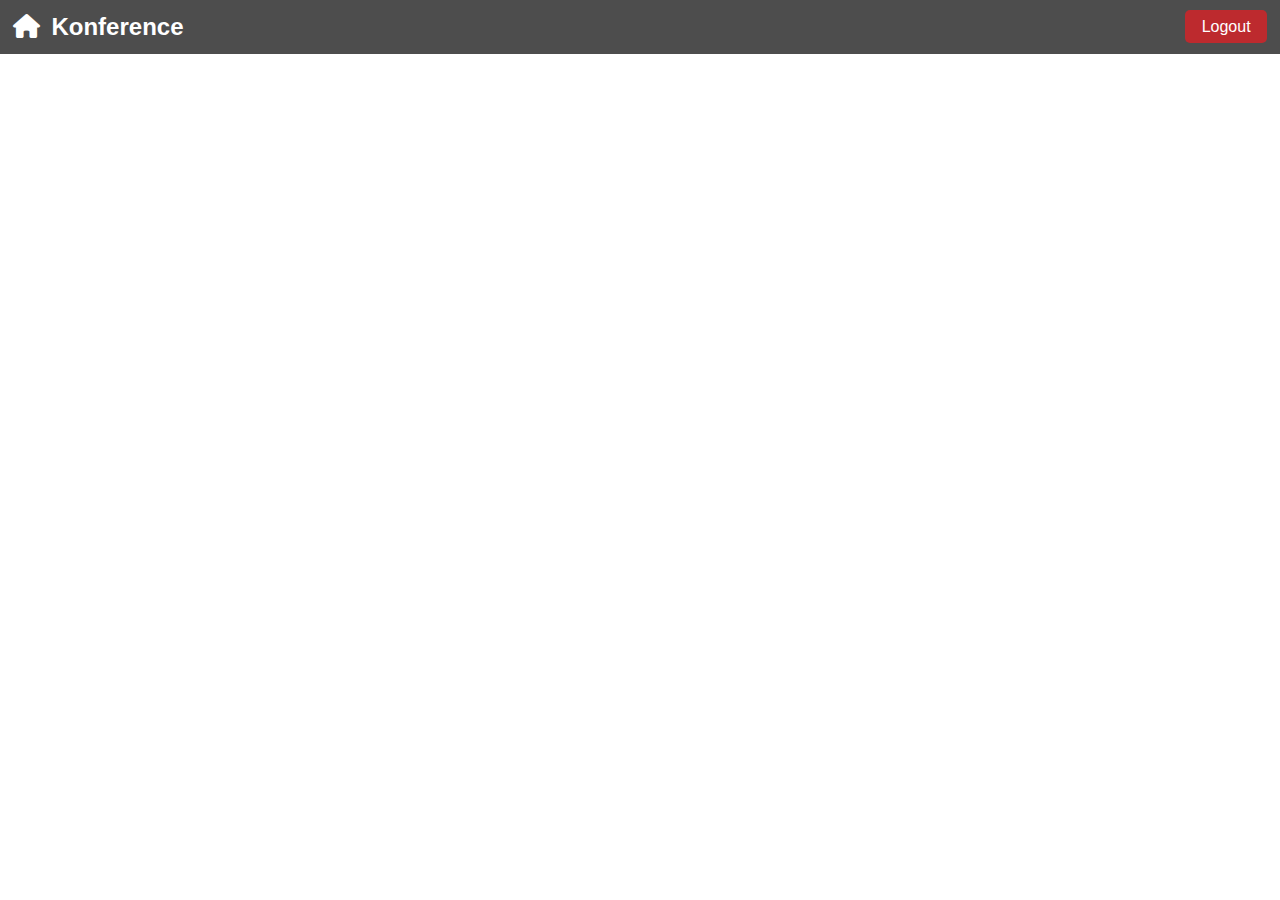
==== admin_page.html @ 2be1ffea "feat: finished admin page" ====
<!DOCTYPE html>
<html lang="cs">
<head>
    <meta charset="UTF-8">
    <meta name="viewport" content="width=device-width, initial-scale=1.0">
    <title>Seznam Uživatelů</title>
    <link rel="stylesheet" href="style.css">
    <link rel="stylesheet" href="https://cdnjs.cloudflare.com/ajax/libs/font-awesome/6.0.0-beta3/css/all.min.css">
</head>
<body>

    <div class="header-container">
        <h2 style="float: left;">
            <a href="index.html" style="text-decoration: none; color: inherit;">
                <i class="fas fa-home" style="margin-right: 5px;"></i>
                Konference
            </a>
        </h2>
        <div style="float: right;">
            <a href="logout.php" id="loginLogoutButton" class="login-button">Logout</a>
        </div>
    </div>
    
    <div class="body">
        <table>
            <tbody id="userTable">
            </tbody>
        </table>
    </div>
    

    <script>
        let currentUser = null;
        // Check logged in user
        fetch('check_session.php')
            .then(response => response.json())
            .then(data => {
                currentUser = data.username;
            })
            .catch(error => console.error('Error loading data:', error));
        // Load users from the server
        fetch('get_users.php')
            .then(response => response.json())
            .then(data => {
                var count = 1;
                const tableBody = document.getElementById('userTable');
        
                // Main div
                const mainContainer = document.createElement('div');
                mainContainer.style.display = 'flex';
                mainContainer.style.justifyContent = 'space-between';
                mainContainer.style.gap = '20px';
        
                // Main left and right columns
                const leftColumn = document.createElement('div');
                leftColumn.style.flex = '1';
        
                const rightColumn = document.createElement('div');
                rightColumn.style.flex = '1';
        
                // Iterate over users
                data.forEach(user => {
                    const containerDiv = document.createElement('div');
                    containerDiv.className = "user";
                    containerDiv.style.position = 'relative';
        
                    // First row with user name and surname
                    const nameRow = document.createElement('p');
                    nameRow.textContent = `${user.name} ${user.lastname}`;
                    nameRow.style.fontWeight = 'bold';
                    nameRow.style.marginBottom = '5px';
        
                    // Second row with user role and username
                    const roleRow = document.createElement('div');
                    roleRow.style.display = 'flex';
                    roleRow.style.alignItems = 'center';
        
                    const username = document.createElement('span');
                    username.textContent = user.username;
                    username.style.marginRight = '10px';
        
                    const roleLabel = document.createElement('label');
                    roleLabel.textContent = 'Admin';
                    roleLabel.style.marginRight = '5px';
        
                    const roleCheckbox = document.createElement('input');
                    roleCheckbox.type = 'checkbox';
                    roleCheckbox.checked = (user.role === 'admin');
                    if (currentUser === user.username) {
                        roleCheckbox.disabled = true;
                    }
                    else {
                        roleCheckbox.addEventListener('change', () => {
                            // Send request to update role
                            updateRole(user.user_id, roleCheckbox.checked ? 'admin' : 'registered');
                        });
                    }

                    // Add delete icon
                    const deleteIcon = document.createElement('i');
                    deleteIcon.className = 'fas fa-trash'; // Icon of trash
                    deleteIcon.style.color = currentUser === user.username ? 'gray' : 'red';
                    deleteIcon.style.cursor = currentUser === user.username ? 'not-allowed' : 'pointer';
                    deleteIcon.style.position = 'absolute';
                    deleteIcon.style.top = '50%';
                    deleteIcon.style.right = '10px';
                    deleteIcon.style.transform = 'translateY(-50%)';
                    deleteIcon.style.fontSize = '24px';
                    if (currentUser !== user.username) {
                        deleteIcon.addEventListener('click', () => {
                            // Display confirmation dialog
                            const confirmation = confirm(`Are you sure to delete: '${user.username}'?`);
                            if (confirmation) {
                                deleteUser(user.user_id);
                            }
                        });
                    }
        
                    // Add elements to the container
                    roleRow.appendChild(username);
                    roleRow.appendChild(roleLabel);
                    roleRow.appendChild(roleCheckbox);
        
                    // Add rows to the container
                    containerDiv.appendChild(nameRow);
                    containerDiv.appendChild(roleRow);
                    containerDiv.appendChild(deleteIcon);
        
                    // Add to left or right column
                    if (count % 2 !== 0) {
                        leftColumn.appendChild(containerDiv);
                    } else {
                        rightColumn.appendChild(containerDiv);
                    }
        
                    count++;
                });
        
                mainContainer.appendChild(leftColumn);
                mainContainer.appendChild(rightColumn);
                tableBody.appendChild(mainContainer);
        
            })
            .catch(error => console.error('Error loading data:', error));

        // Function to update user role
        function updateRole(userId, newRole) {
            fetch('update_role.php', {
                method: 'POST',
                headers: {
                    'Content-Type': 'application/json'
                },
                body: JSON.stringify({ user_id: userId, role: newRole })
            })
            .then(response => response.json())
            .then(data => {
                if (data.success) {
                    console.log(`Role of user with ID ${userId} was succesfully changet to ${newRole}.`);
                } else {
                    console.error('Error with changing role:', data.error);
                }
            })
            .catch(error => console.error('Error sending data:', error));
        }

        // Function to delete user
        function deleteUser(userId) {
            fetch('delete_user.php', {
                method: 'POST',
                headers: {
                    'Content-Type': 'application/json'
                },
                body: JSON.stringify({ user_id: userId })
            })
            .then(response => response.json())
            .then(data => {
                if (data.success) {
                    console.log(`User with ID ${userId} was succesfully deleted.`);
                    location.reload(); // Reload the page
                } else {
                    alert(data.error);
                    console.error('Error deleting users:', data.error);
                }
            })
            .catch(error => console.error('Error sending data:', error));
        }
    </script>
</body>
</html>
---- style.css ----
body 
{ 
    font-family: Arial, sans-serif; 
    margin: 0;
}
.body
{
    max-width: 70%;
    margin: auto;
    box-sizing: border-box;

}
table 
{ 
    width: 100%; border-collapse: collapse; 
}
th
{ 
    padding: 1vw;
    text-align: left; 
}
td
{
    padding: 0.2vw;
    text-align: left; 
}
th 
{ 
    background-color: #f2f2f2; 
}
h2
{
    padding: 1vw;
    margin: 0;
    /*margin-bottom: 2vw;*/
    color: white;
    font-family: 'Lucida Sans', 'Lucida Sans Regular', 'Lucida Grande', 'Lucida Sans Unicode', Geneva, Verdana, sans-serif;
}

h2 a
{
    text-decoration: none;
    color: inherit;
}

.header-container {
    display: flex;
    justify-content: space-between; 
    align-items: center;
    overflow: auto;
    background-color: #4d4d4d;
    margin-bottom: 2vw;
}
.login-button {
    float: right;
    padding: 0.6vw 1.3vw; 
    background-color: #BD2A2E; 
    color: white; 
    border: none; 
    border-radius: 5px; 
    cursor: pointer; 
    text-decoration: none; 
    font-size: 16px; 
    margin-right: 1vw;
}
.login-button:hover {
    background-color: #92292d;
}

.conference
{
    width: 80%;
    margin-bottom: 0.5%;
    margin-top: 0.5%;
    background-color: #DEDEDE;
    border-radius: 15px;
    padding: 0.5vw;
}

.user {
    display: flex;
    flex-direction: column;
    margin-bottom: 10px;
    padding: 5px 10px 20px 10px;
    background-color: #DEDEDE;
    border-radius: 15px;
}


.fixed-button {
    position: fixed; /* Fixní pozice */
    bottom: 2vw; /* Vzdálenost od spodní části */
    right: 2vw; /* Vzdálenost od pravé části */
    width: 4vw; /* Šířka tlačítka */
    height: 4vw; /* Výška tlačítka */
    background-color: #007BFF; /* Barva pozadí */
    color: white; /* Barva ikony */
    border: none; /* Bez rámečku */
    border-radius: 50%; /* Kulaté tlačítko */
    box-shadow: 0 2px 10px rgba(0, 0, 0, 0.3); /* Stín */
    cursor: pointer; /* Změna kurzoru na ruku */
    display: flex; /* Flexbox pro vycentrování ikony */
    justify-content: center; /* Horizontální zarovnání */
    align-items: center; /* Vertikální zarovnání */
    font-size: 2vw; /* Velikost ikony */
    transition: background-color 0.3s; /* Efekt přechodu při hoveru */
    text-decoration: none; /* Zrušení podtržení odkazu */
}

/* Efekt pro hover */
.fixed-button:hover {
    background-color: #0056b3; /* Tmavší modrá při hoveru */
}
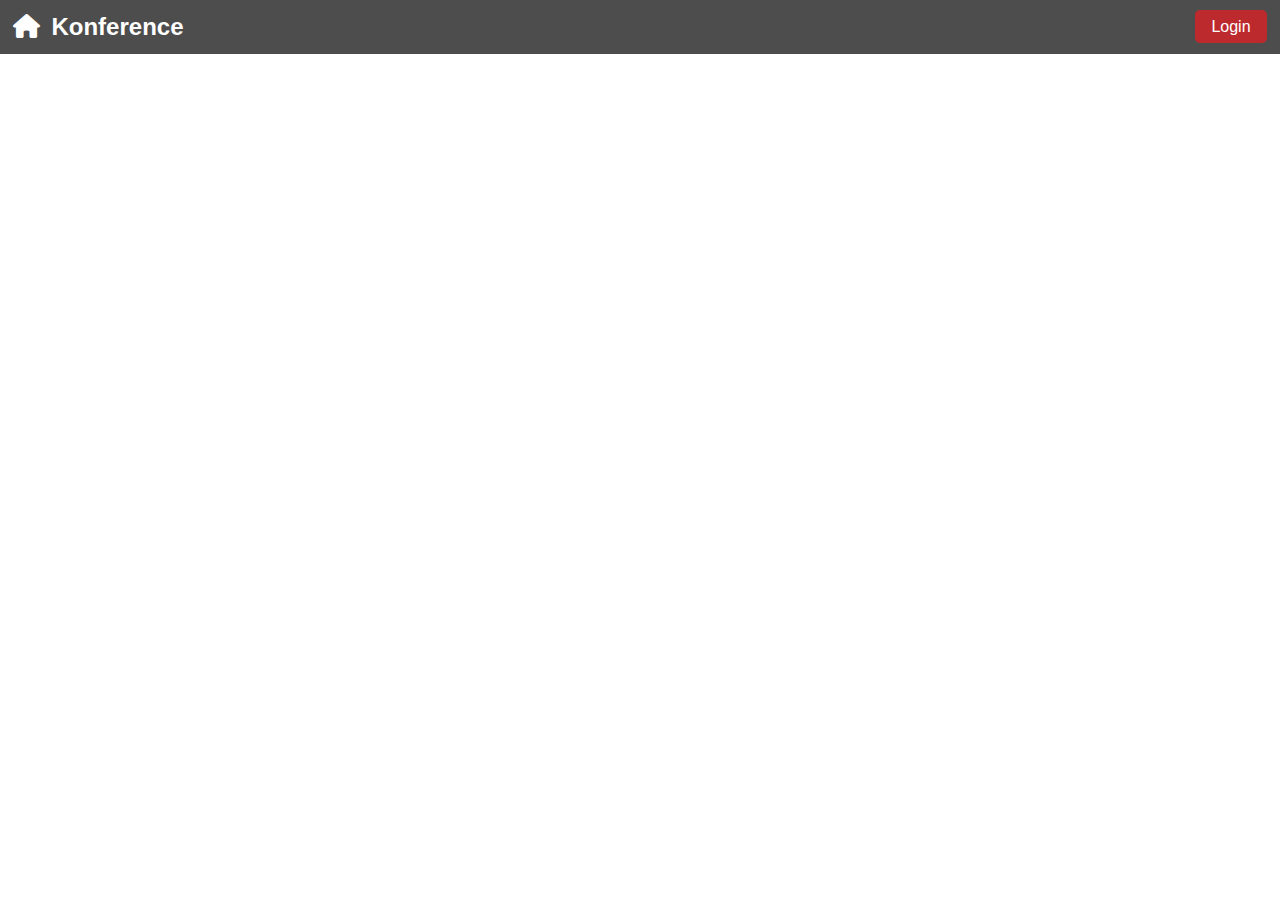
==== commit 7087a30c: "fix: add redirect to index if you are not supposed to be on that page" ====
--- a/admin_page.html
+++ b/admin_page.html
@@ -6,6 +6,22 @@
     <title>Seznam Uživatelů</title>
     <link rel="stylesheet" href="style.css">
     <link rel="stylesheet" href="https://cdnjs.cloudflare.com/ajax/libs/font-awesome/6.0.0-beta3/css/all.min.css">
+    <script>
+        // Check if the user is logged in and has the admin role
+        fetch('check_session.php')
+            .then(response => response.json())
+            .then(data => {
+                if (!data.isLoggedIn || data.role !== 'admin') {
+                    // Redirect to the main page if not an admin
+                    window.location.href = 'index.html';
+                }
+            })
+            .catch(error => {
+                console.error('Error checking session:', error);
+                // Redirect to the main page in case of an error
+                window.location.href = 'index.html';
+            });
+    </script>
 </head>
 <body>
 
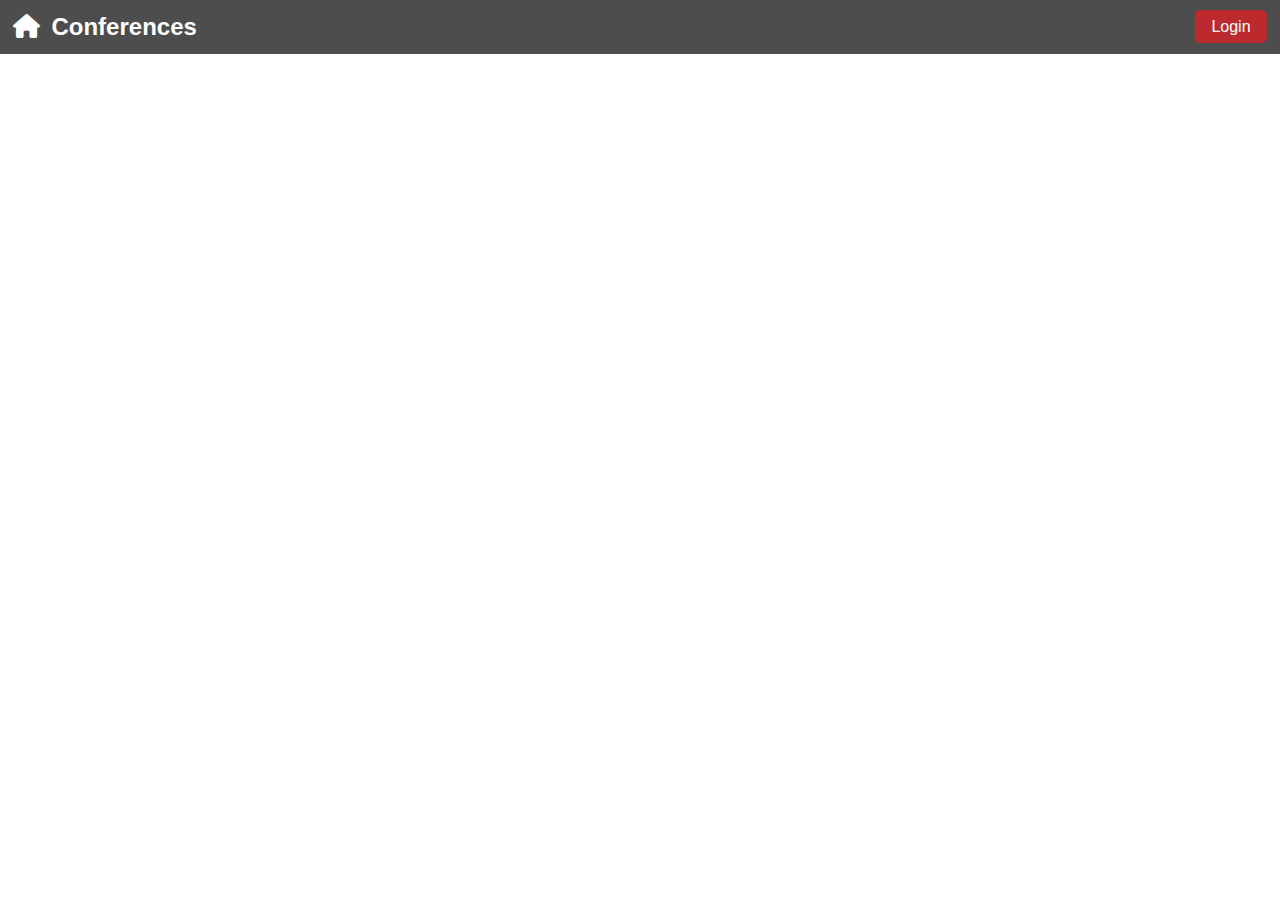
==== commit a13ef487: "fix: titles" ====
--- a/admin_page.html
+++ b/admin_page.html
@@ -3,7 +3,7 @@
 <head>
     <meta charset="UTF-8">
     <meta name="viewport" content="width=device-width, initial-scale=1.0">
-    <title>Seznam Uživatelů</title>
+    <title>Admin page</title>
     <link rel="stylesheet" href="style.css">
     <link rel="stylesheet" href="https://cdnjs.cloudflare.com/ajax/libs/font-awesome/6.0.0-beta3/css/all.min.css">
     <script>
@@ -29,7 +29,7 @@
         <h2 style="float: left;">
             <a href="index.html" style="text-decoration: none; color: inherit;">
                 <i class="fas fa-home" style="margin-right: 5px;"></i>
-                Konference
+                Admin page
             </a>
         </h2>
         <div style="float: right;">
--- a/style.css
+++ b/style.css
@@ -67,7 +67,7 @@
     background-color: #92292d;
 }
 
-.conference
+.conference, .presentation
 {
     width: 80%;
     margin-bottom: 0.5%;
@@ -88,26 +88,97 @@
 
 
 .fixed-button {
-    position: fixed; /* Fixní pozice */
-    bottom: 2vw; /* Vzdálenost od spodní části */
-    right: 2vw; /* Vzdálenost od pravé části */
-    width: 4vw; /* Šířka tlačítka */
-    height: 4vw; /* Výška tlačítka */
-    background-color: #007BFF; /* Barva pozadí */
-    color: white; /* Barva ikony */
-    border: none; /* Bez rámečku */
-    border-radius: 50%; /* Kulaté tlačítko */
-    box-shadow: 0 2px 10px rgba(0, 0, 0, 0.3); /* Stín */
-    cursor: pointer; /* Změna kurzoru na ruku */
-    display: flex; /* Flexbox pro vycentrování ikony */
-    justify-content: center; /* Horizontální zarovnání */
-    align-items: center; /* Vertikální zarovnání */
-    font-size: 2vw; /* Velikost ikony */
-    transition: background-color 0.3s; /* Efekt přechodu při hoveru */
-    text-decoration: none; /* Zrušení podtržení odkazu */
+    position: fixed;
+    bottom: 2vw; 
+    right: 2vw;
+    width: 4vw; 
+    height: 4vw; 
+    background-color: #007BFF; 
+    color: white; 
+    border: none; 
+    border-radius: 50%; 
+    box-shadow: 0 2px 10px rgba(0, 0, 0, 0.3); 
+    cursor: pointer;
+    display: flex;
+    justify-content: center; 
+    align-items: center; 
+    font-size: 2vw; 
+    transition: background-color 0.3s;
+    text-decoration: none;  
 }
 
-/* Efekt pro hover */
+
 .fixed-button:hover {
-    background-color: #0056b3; /* Tmavší modrá při hoveru */
+    background-color: #0056b3;
+}
+
+.form-container {
+    display: flex;
+    flex-direction: column;
+    width: 50%;
+    margin: auto;
+    background-color: #ddd;
+    padding: 2vw;
+    border-radius: 15px;
+}
+
+.form-container button
+{
+    background-color: #BD2A2E;
+    color:white;
+    width: 7vw;
+    border-radius: 5px;
+    margin: auto;
+    margin-top: 2vw;
+}
+
+.form-container button:hover
+{
+    background-color: #92292d;
+
+}
+
+.form-container input[type="datetime-local"],
+.form-container input[type="text"],
+.form-container input[type="url"],
+.form-container textarea,
+.form-container input[type="number"] {
+    font-family: Arial, sans-serif; 
+    padding: 10px;
+    margin: 5px 0;
+    /*background-color: #ddd;*/
+    background-color: white;
+    border: none;
+    font-size: 16px;
+    height: 30px;
+    border-radius: 10px;
+    resize: vertical;
+}
+
+.presentation label {
+    font-size: 16px;
+    margin-right: 10px;
+}
+
+.add-presentation {
+    background-color: #ccc;
+    border: none;
+    padding: 5px 10px;
+    font-size: 16px;
+    cursor: pointer;
+}
+
+.add-conference-button {
+    padding: 10px;
+    margin-top: 10px;
+    background-color: #ccc;
+    border: none;
+    cursor: pointer;
+    font-size: 16px;
+}
+
+.presentation {
+    display: flex;
+    align-items: center;
+    margin-top: 10px;
 }